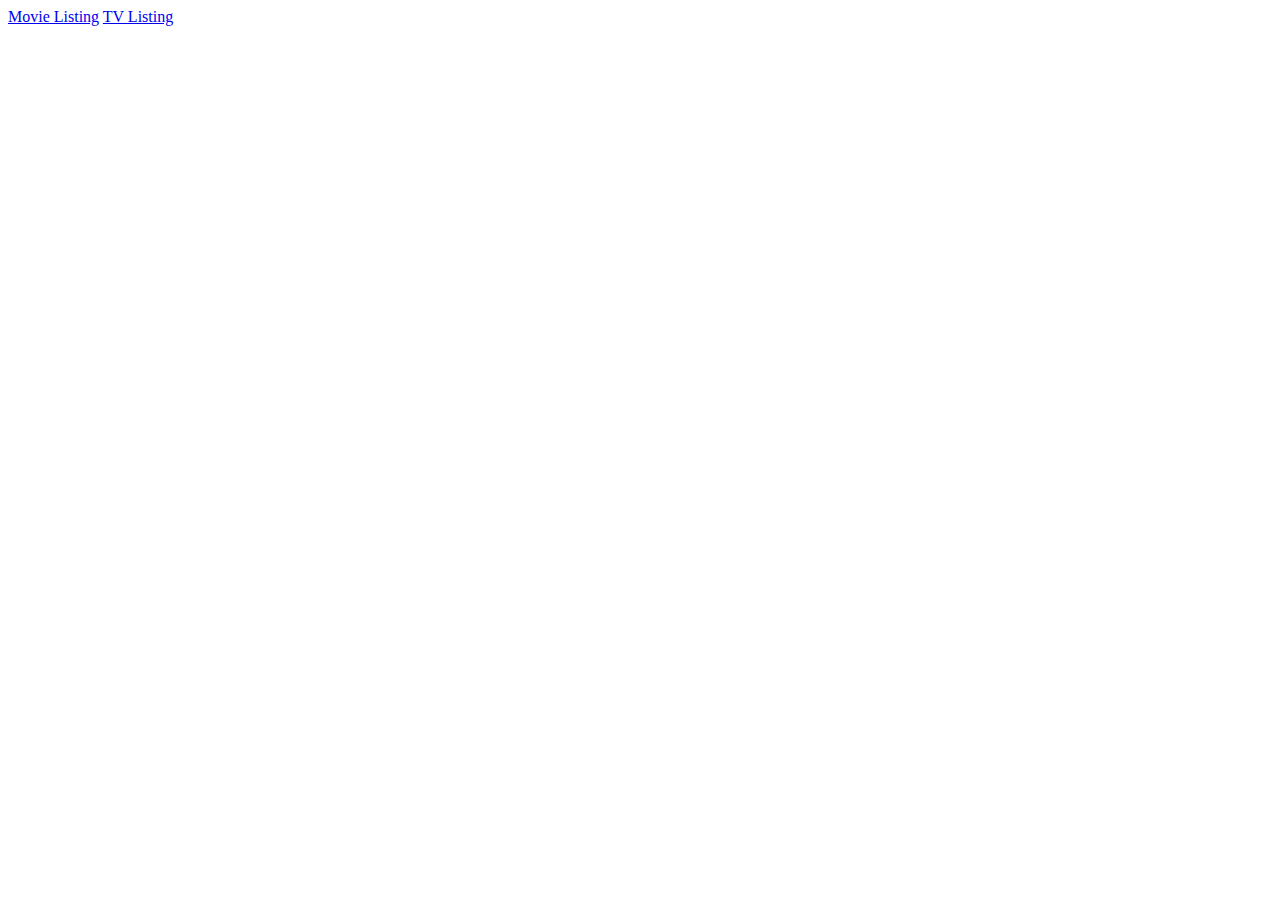
==== index.html @ 904773d8 "added index landing page" ====
<!DOCTYPE html>
<html>
<head lang="en">
    <meta charset="UTF-8">
    <title></title>
</head>
<body>
<a href="list.php?i=movies">Movie Listing</a>
<a href="list.php?i=tv">TV Listing</a>
</body>
</html>
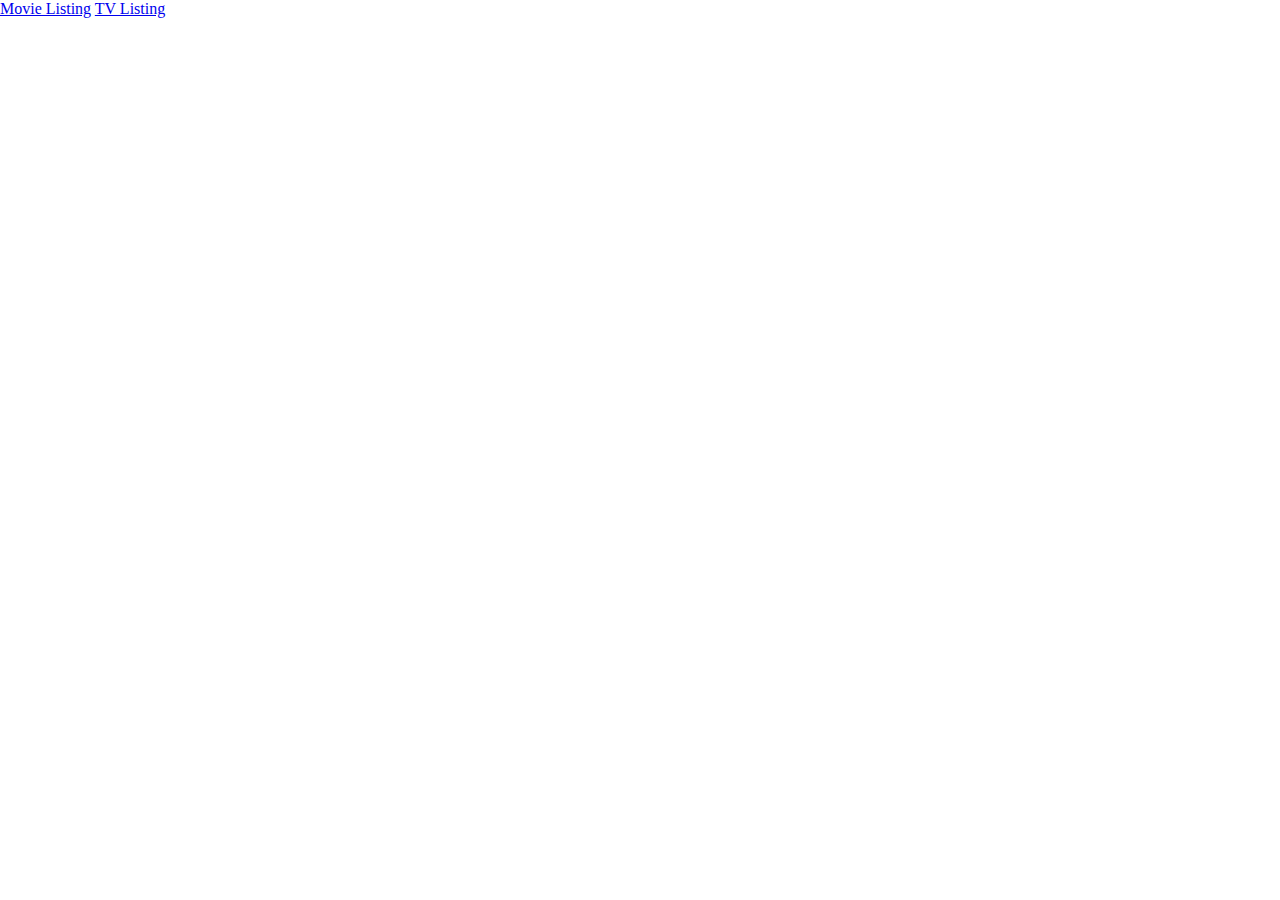
==== commit 683d8546: "added css to index landing page" ====
--- a/index.html
+++ b/index.html
@@ -3,6 +3,7 @@
 <head lang="en">
     <meta charset="UTF-8">
     <title></title>
+    <link rel="stylesheet" type="text/css" href="main.css">
 </head>
 <body>
 <a href="list.php?i=movies">Movie Listing</a>
--- a/main.css
+++ b/main.css
@@ -0,0 +1,40 @@
+nav {
+    background-color: dodgerblue;
+    padding: 5px 5px 5px 8%;
+    border-bottom: solid;
+    border-color: #000000;
+    font-size: large;
+}
+
+nav a {
+    padding: 5px;
+    border: thin #000000;
+    height: 100%;
+    text-decoration: none;
+}
+nav a:visited {
+    color: inherit;
+}
+nav a:hover {
+    background-color: #1c73d6;
+}
+
+body {
+    margin: 0;
+}
+
+.content {
+    padding: 8px;
+    height: 100%;
+    margin-left: 12%;
+    margin-right: 12%;
+    margin-bottom: 20px;
+    width: auto;
+    background-color: azure;
+    box-shadow: 0 4px 8px 0 rgba(0, 0, 0, 0.2), 0 6px 20px 0 rgba(0, 0, 0, 0.19);
+}
+
+video {
+    width: 100%;
+    margin: 0;
+}